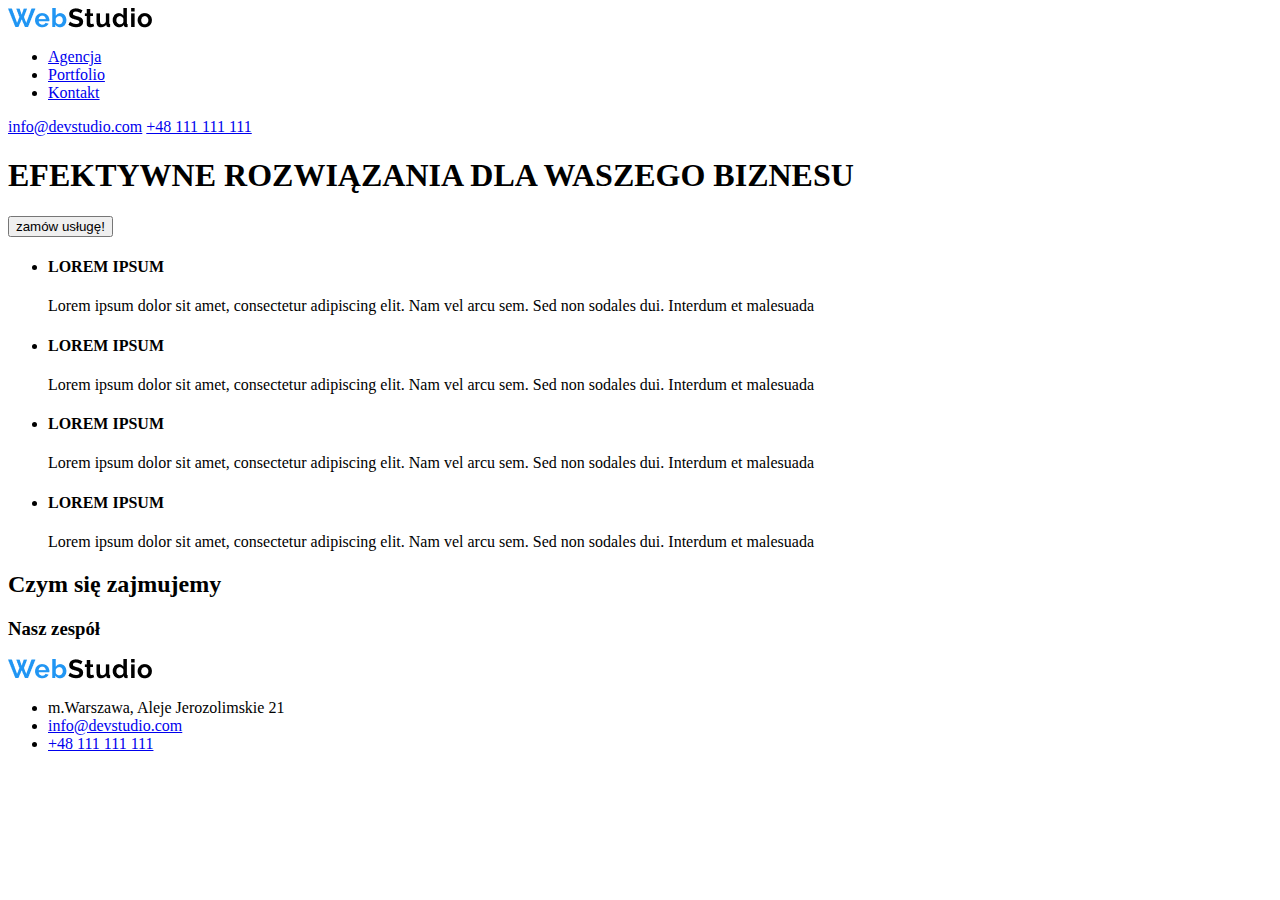
==== index.html @ 5e6ebc5a "prawie koniec" ====
<!DOCTYPE html>
<html lang="en">
<head>
    <meta charset="UTF-8">
    <meta http-equiv="X-UA-Compatible" content="IE=edge">
    <meta name="viewport" content="width=device-width, initial-scale=1.0">
    <title>WebStudio</title>
</head>
<body>
    <header>
        <a href="#"><img src="images/header/WebStudio.jpg" alt="logo WebStudio" width="144" height="20"></a>
        <nav>
            <ul>
                <li><a href="#">Agencja</a></li>
                <li><a href="#">Portfolio</a></li>
                <li><a href="#">Kontakt</a></li>
            </ul>
        </nav>
        <a href="mailto:info@devstudio.com">info@devstudio.com</a>
        <a href="tel:48111111111">+48 111 111 111</a>
    </header>
    <main>
        <!--HERO-->
        <section>
            <h1>EFEKTYWNE ROZWIĄZANIA DLA WASZEGO BIZNESU</h1>
            <button type="button">zamów usługę!</button>
        </section>
        <!--Lorem ipsum-->
            <section>
                <ul>
                    <li>
                      <h4>LOREM IPSUM</h4>
                      <p>
                        Lorem ipsum dolor sit amet, consectetur adipiscing elit. Nam vel arcu sem. Sed non
                        sodales dui. Interdum et malesuada
                      </p>
                    </li>
                    <li>
                      <h4>LOREM IPSUM</h4>
                      <p>
                        Lorem ipsum dolor sit amet, consectetur adipiscing elit. Nam vel arcu sem. Sed non
                        sodales dui. Interdum et malesuada
                      </p>
                    </li>
                    <li>
                      <h4>LOREM IPSUM</h4>
                      <p>
                        Lorem ipsum dolor sit amet, consectetur adipiscing elit. Nam vel arcu sem. Sed non
                        sodales dui. Interdum et malesuada
                      </p>
                    </li>
                    <li>
                      <h4>LOREM IPSUM</h4>
                      <p>
                        Lorem ipsum dolor sit amet, consectetur adipiscing elit. Nam vel arcu sem. Sed non
                        sodales dui. Interdum et malesuada
                      </p>
                    </li>
                  </ul>
            </section>
            <!--What we do-->
            <section>
                <h2>Czym się zajmujemy</h2>
                <!--<ul><li><img src="" alt=""></li>
                <li><img src="" alt=""></li>
                <li><img src="" alt=""></li>
                </ul>-->
            </section>
            <!--Our team-->
            <section>
                <h3>Nasz zespół</h3>
            </section>
    </main>
    <footer>
        <a href="#"><img src="images/header/WebStudio.jpg" alt="logo WebStudio" width="144" height="20"></a>
    <ul>
        <li>m.Warszawa, Aleje Jerozolimskie 21</li>
        <li><a href="mailto:info@devstudio.com">info@devstudio.com</a></li>
        <li><a href="tel:48111111111">+48 111 111 111</a></li>
    </ul>
    </footer>

</body>
</html>

<!--
    <button type="button">zamów usługę!<button>
 -->
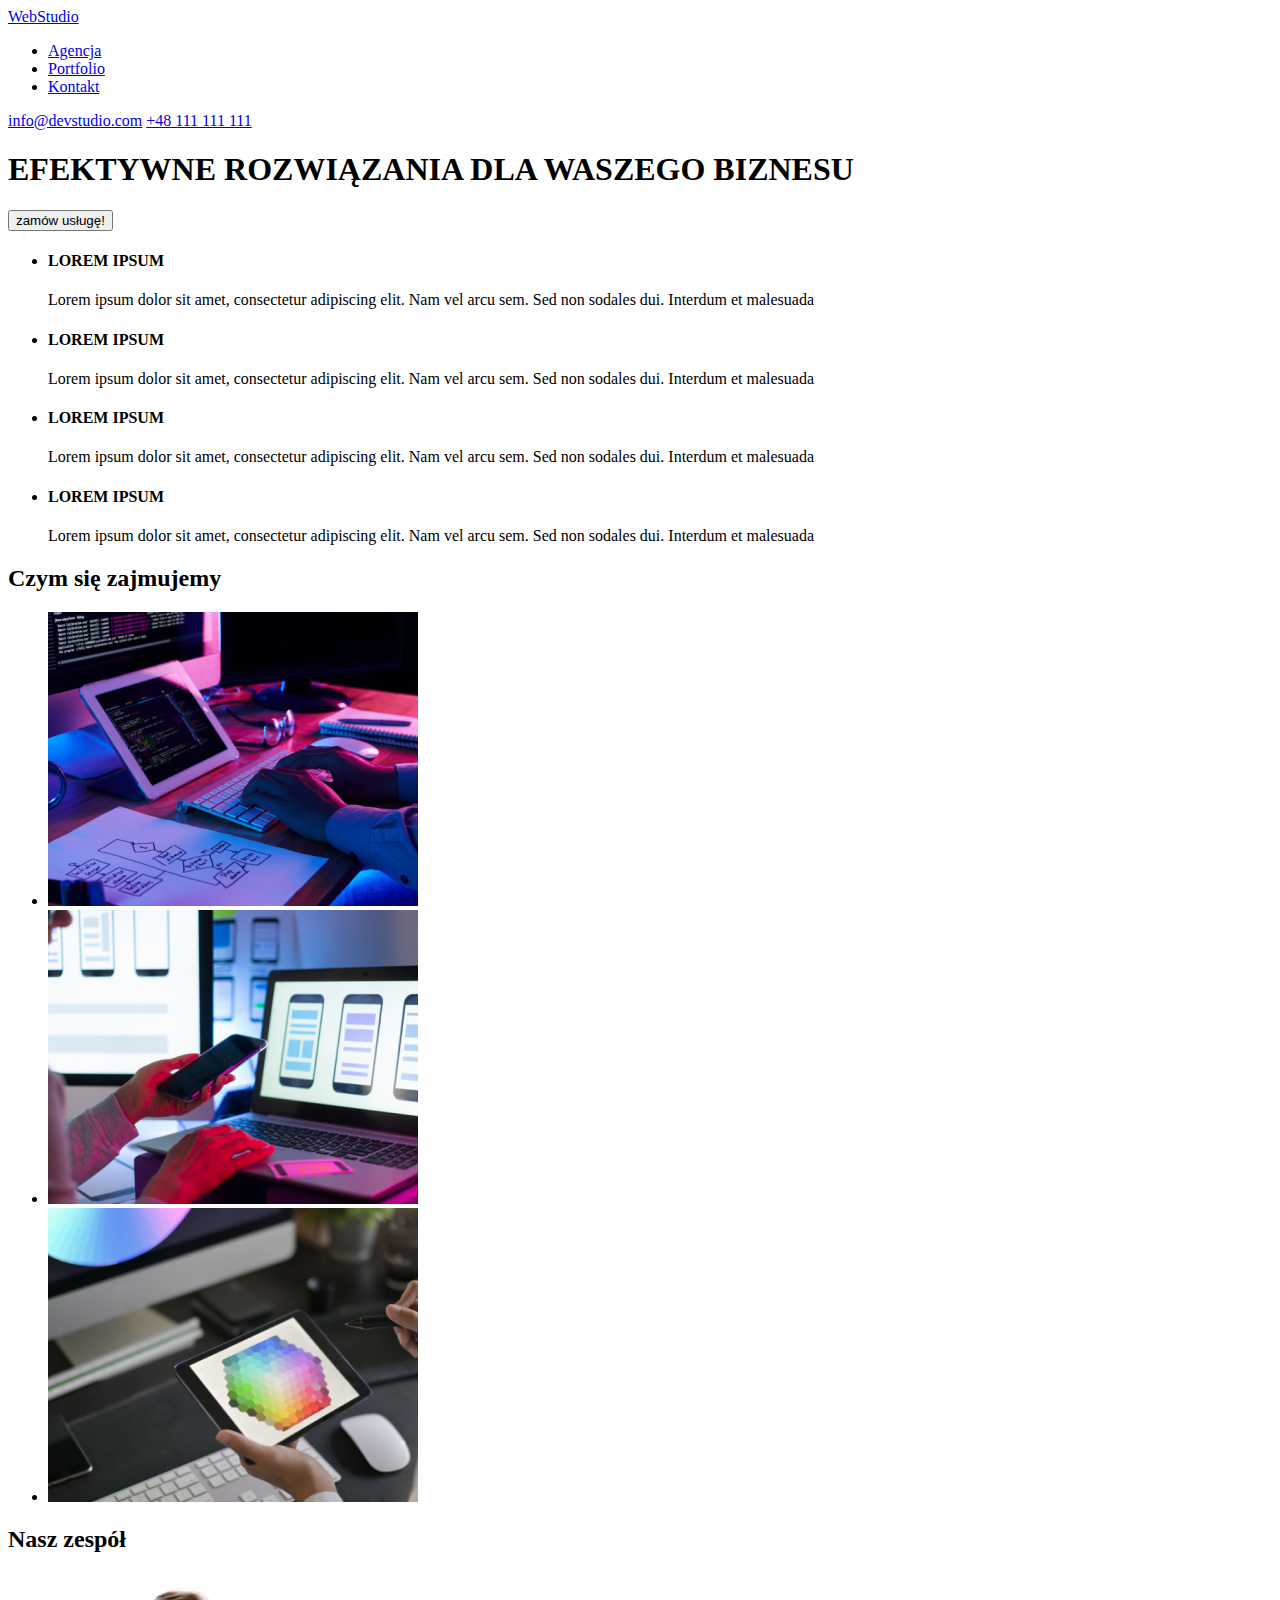
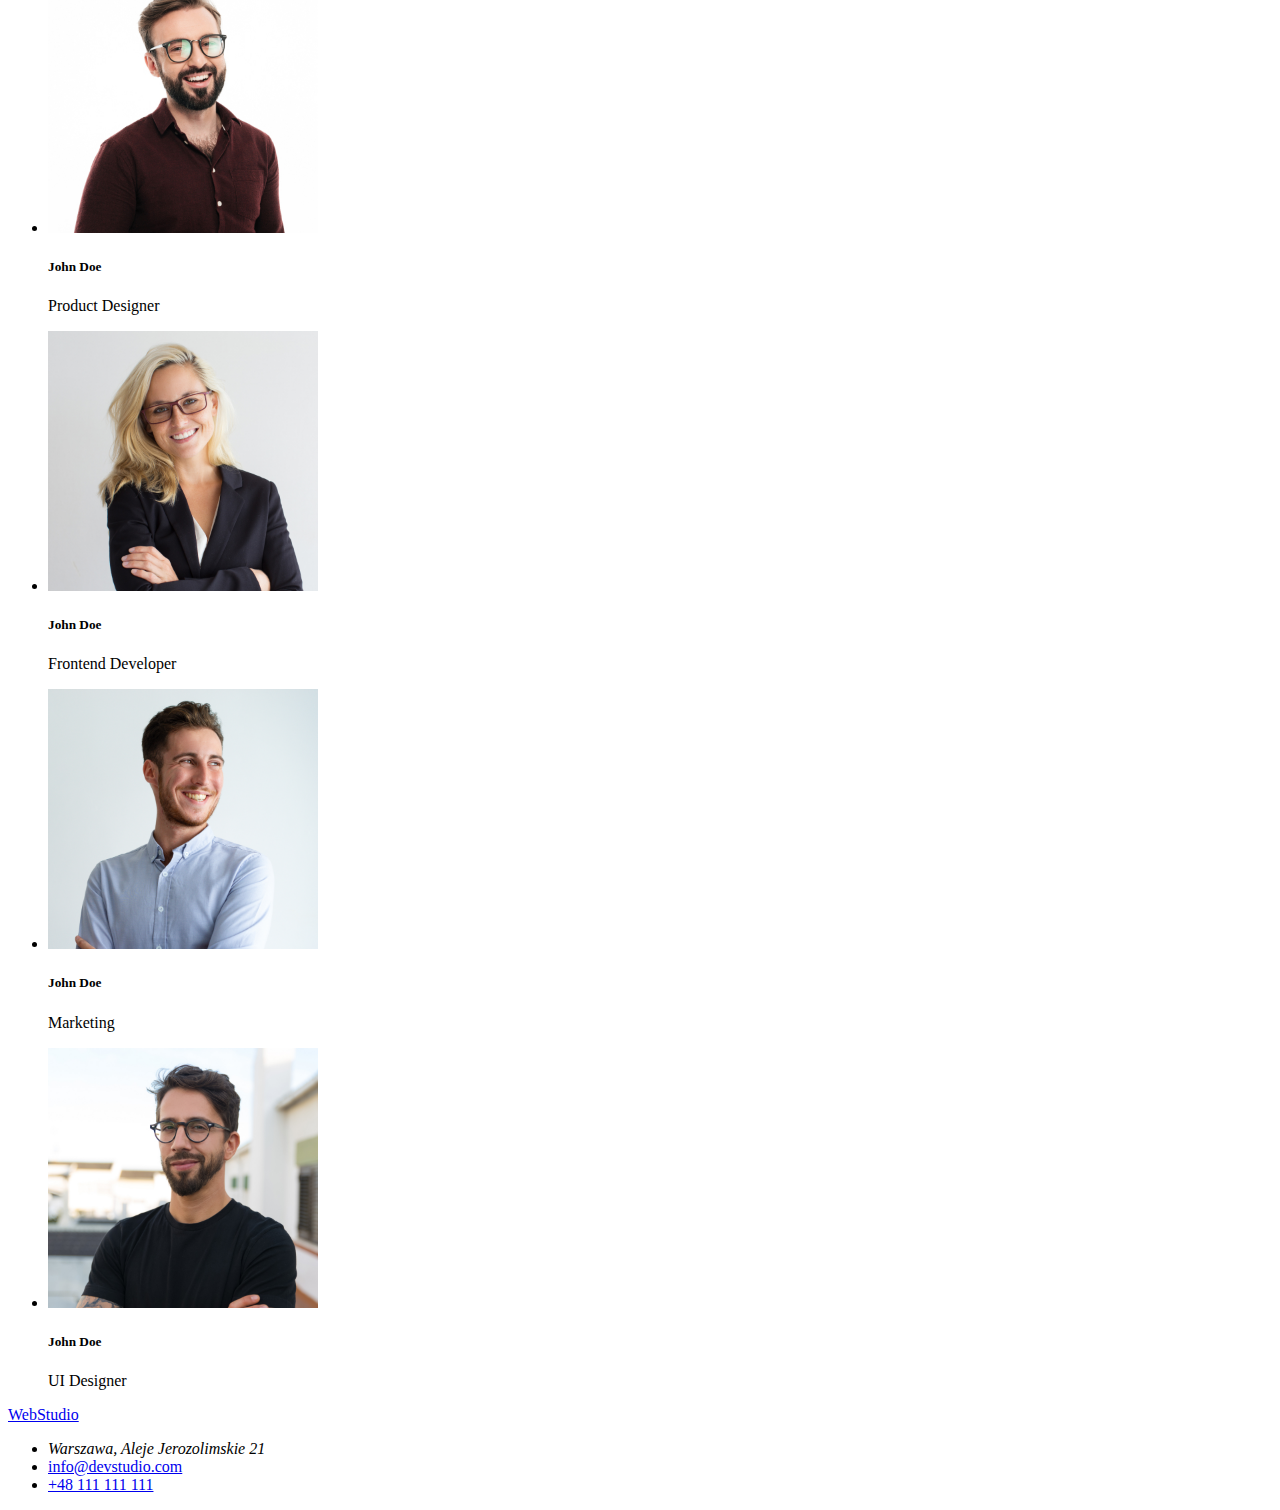
==== commit dd0a4e31: "Final" ====
--- a/index.html
+++ b/index.html
@@ -4,11 +4,11 @@
     <meta charset="UTF-8">
     <meta http-equiv="X-UA-Compatible" content="IE=edge">
     <meta name="viewport" content="width=device-width, initial-scale=1.0">
-    <title>WebStudio</title>
+    <title>Studio</title>
 </head>
 <body>
     <header>
-        <a href="#"><img src="images/header/WebStudio.jpg" alt="logo WebStudio" width="144" height="20"></a>
+        <a href="#">WebStudio</a>
         <nav>
             <ul>
                 <li><a href="#">Agencja</a></li>
@@ -61,28 +61,42 @@
             <!--What we do-->
             <section>
                 <h2>Czym się zajmujemy</h2>
-                <!--<ul><li><img src="" alt=""></li>
-                <li><img src="" alt=""></li>
-                <li><img src="" alt=""></li>
-                </ul>-->
+                <ul><li><img src="images/main_what_we_do/what_we_do_img1.jpg" alt="developing" width="370" height="294"></li>
+                <li><img src="images/main_what_we_do/what_we_do_img2.jpg" alt="testing" width="370" height="294"></li>
+                <li><img src="images/main_what_we_do/what_we_do-img3.jpg" alt="designing" width="370" height="294"></li>
+                </ul>
             </section>
             <!--Our team-->
             <section>
-                <h3>Nasz zespół</h3>
+                <h2>Nasz zespół</h2>
+                <ul>
+                    <li><img src="images/main_our_team/main_product_designer.jpg" alt="product designer" width="270" height="260">
+                        <h5>John Doe</h5>
+                        <p>Product Designer</p>
+                    </li>
+                    <li><img src="images/main_our_team/main_frontend_dev.jpg" alt="frontend developer" width="270" height="260">
+                        <h5>John Doe</h5>
+                        <p>Frontend Developer</p>
+                    </li>
+                    <li><img src="images/main_our_team/main_marketing.jpg" alt="marketing" width="270" height="260">
+                        <h5>John Doe</h5>
+                        <p>Marketing</p>
+                    </li>
+                    <li><img src="images/main_our_team/main_ui_designer.jpg" alt="ui designer" width="270" height="260">
+                        <h5>John Doe</h5>
+                        <p>UI Designer</p>
+                    </li>
+                </ul>
             </section>
     </main>
     <footer>
-        <a href="#"><img src="images/header/WebStudio.jpg" alt="logo WebStudio" width="144" height="20"></a>
+        <a href="#">WebStudio</a>
     <ul>
-        <li>m.Warszawa, Aleje Jerozolimskie 21</li>
+        <li><address>Warszawa, Aleje Jerozolimskie 21</address></li>
         <li><a href="mailto:info@devstudio.com">info@devstudio.com</a></li>
         <li><a href="tel:48111111111">+48 111 111 111</a></li>
     </ul>
     </footer>
 
 </body>
-</html>
-
-<!--
-    <button type="button">zamów usługę!<button>
- -->+</html>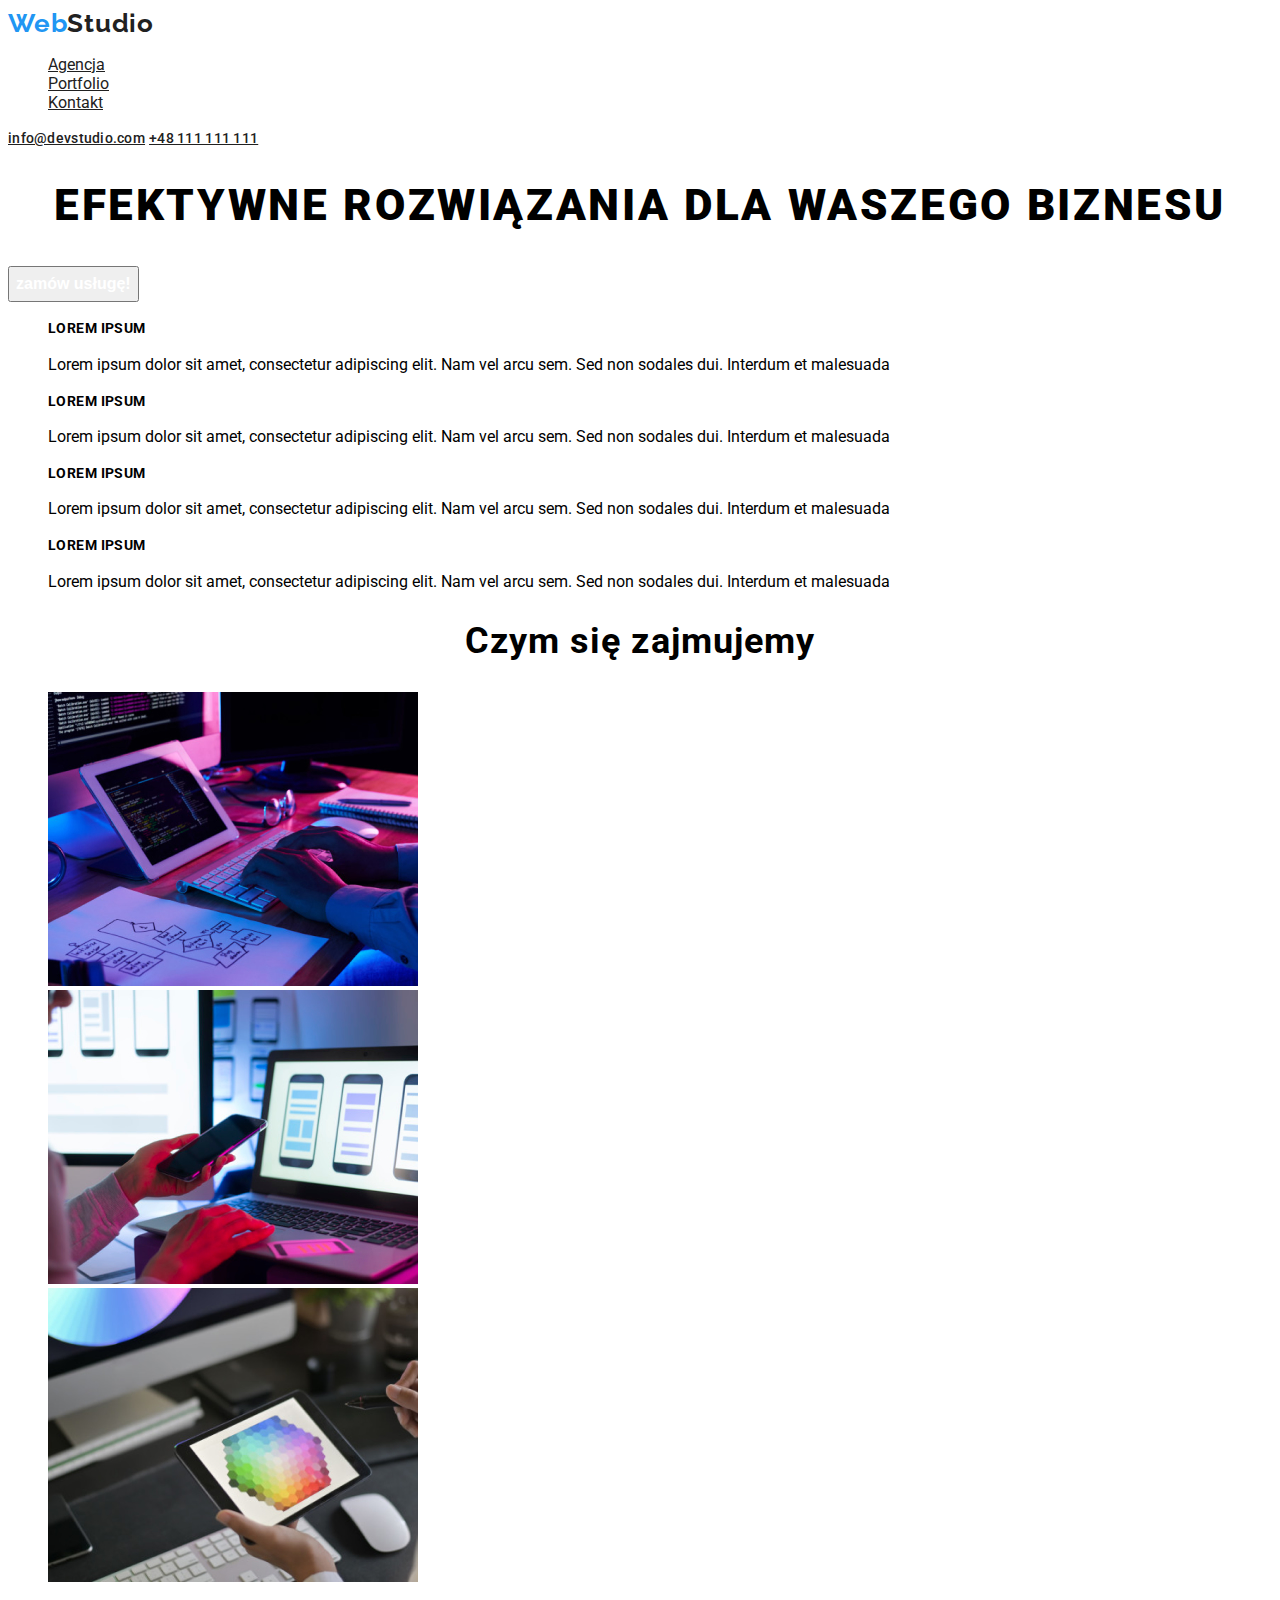
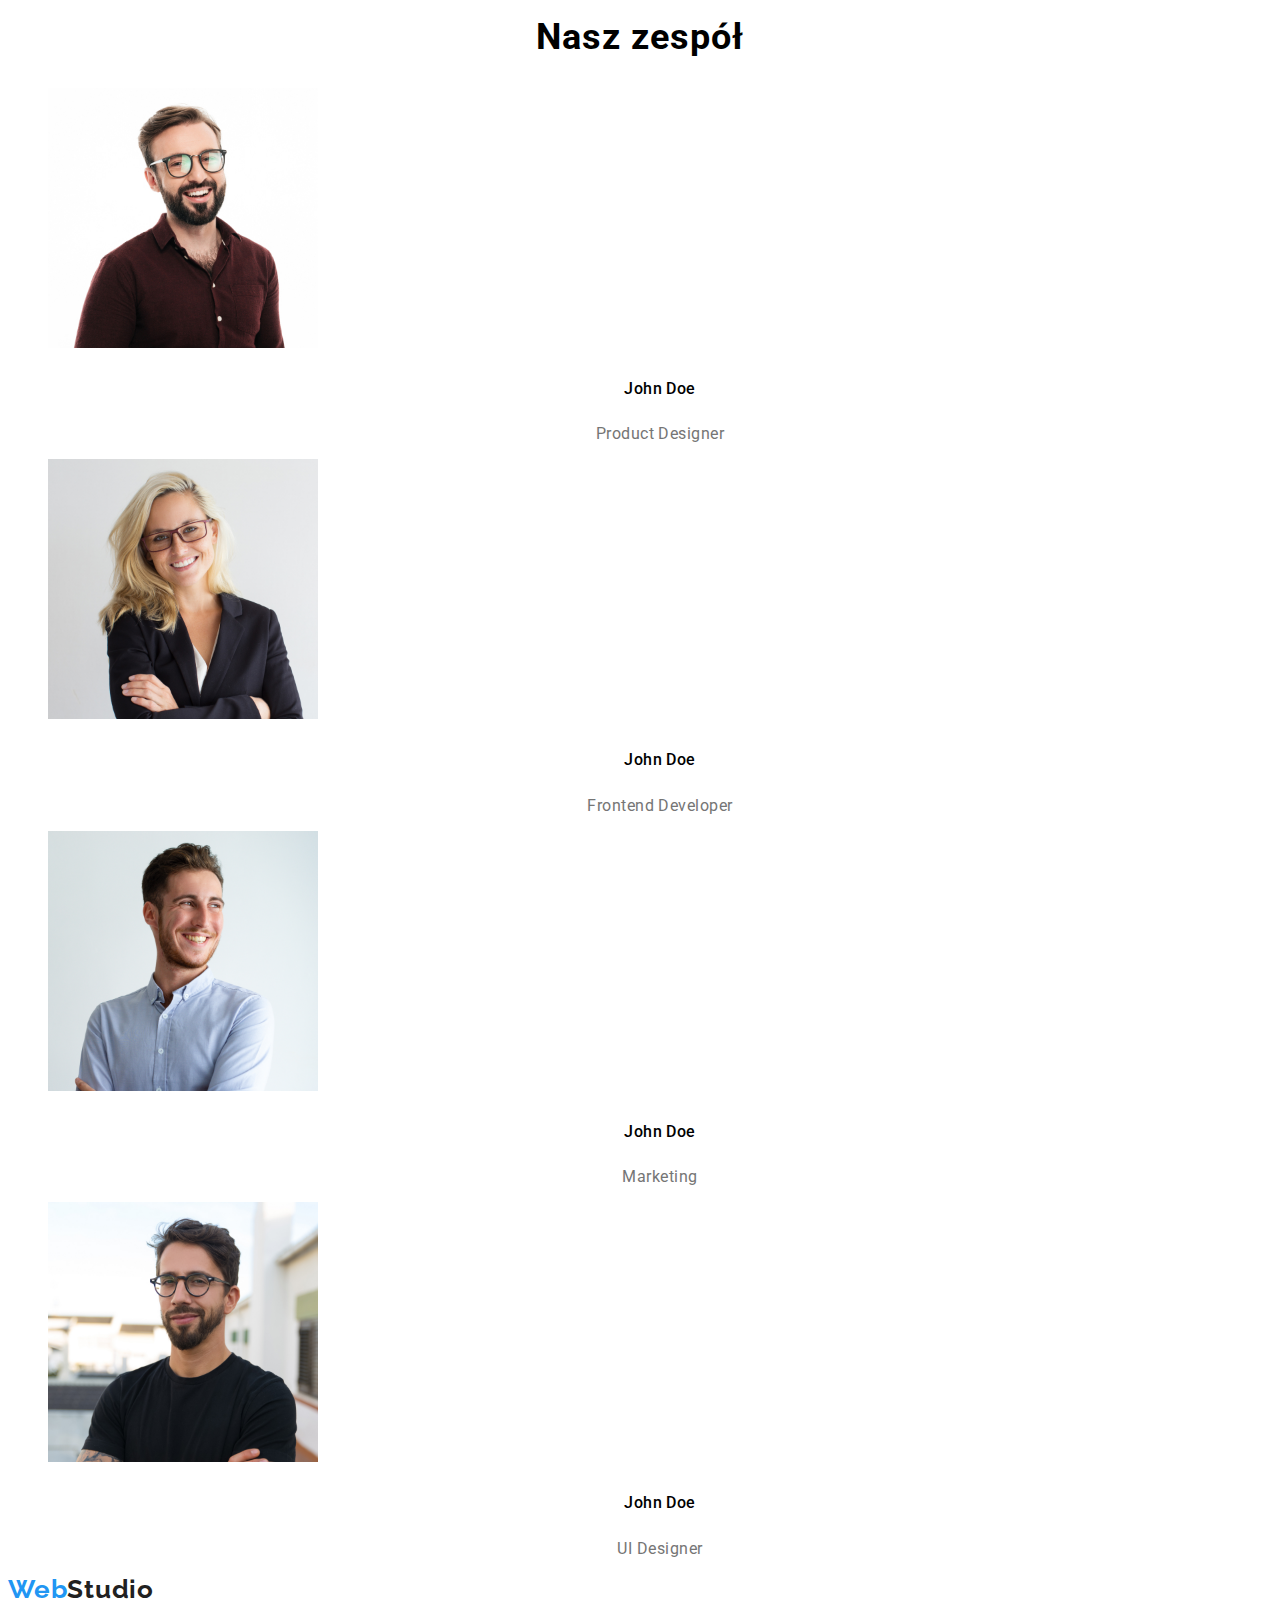
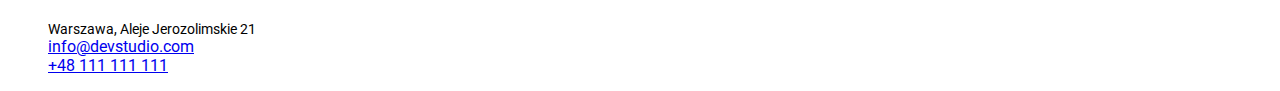
==== commit cc91bd0b: "zadanie 2" ====
--- a/index.html
+++ b/index.html
@@ -4,54 +4,61 @@
     <meta charset="UTF-8">
     <meta http-equiv="X-UA-Compatible" content="IE=edge">
     <meta name="viewport" content="width=device-width, initial-scale=1.0">
+    <link rel="stylesheet" href="/css/style.css">
+    <link rel="preconnect" href="https://fonts.googleapis.com">
+    <link rel="preconnect" href="https://fonts.gstatic.com" crossorigin>
+    <link href="https://fonts.googleapis.com/css2?family=Raleway:wght@700&family=Roboto:wght@400;500;700;900&display=swap" rel="stylesheet"> 
     <title>Studio</title>
 </head>
 <body>
-    <header>
-        <a href="#">WebStudio</a>
-        <nav>
-            <ul>
-                <li><a href="#">Agencja</a></li>
-                <li><a href="#">Portfolio</a></li>
-                <li><a href="#">Kontakt</a></li>
-            </ul>
+    <header class="header">
+        <nav class="navigation">
+            <a class="navigation-logo" href="#">Web<span>Studio</span></a>
+            <ul class="navigation-list">
+                <li class="navigation-list-item">
+                    <a class="navigation-list-link" href="/index.html">Agencja</a></li>
+                <li class="navigation-list-item">
+                    <a class="navigation-list-link" href="/portfolio.html">Portfolio</a></li>
+                <li class="navigation-list-item">
+                    <a class="navigation-list-link" href="#">Kontakt</a></li>
+            </ul>   
         </nav>
-        <a href="mailto:info@devstudio.com">info@devstudio.com</a>
-        <a href="tel:48111111111">+48 111 111 111</a>
+        <a class="contact-top" href="mailto:info@devstudio.com">info@devstudio.com</a>
+        <a class="contact-top" href="tel:48111111111">+48 111 111 111</a>
     </header>
     <main>
         <!--HERO-->
         <section>
             <h1>EFEKTYWNE ROZWIĄZANIA DLA WASZEGO BIZNESU</h1>
-            <button type="button">zamów usługę!</button>
+            <button class="modal-button" type="button">zamów usługę!</button>
         </section>
         <!--Lorem ipsum-->
             <section>
                 <ul>
                     <li>
                       <h4>LOREM IPSUM</h4>
-                      <p>
+                      <p class="decription-lorem">
                         Lorem ipsum dolor sit amet, consectetur adipiscing elit. Nam vel arcu sem. Sed non
                         sodales dui. Interdum et malesuada
                       </p>
                     </li>
                     <li>
                       <h4>LOREM IPSUM</h4>
-                      <p>
+                      <p class="decription-lorem">
                         Lorem ipsum dolor sit amet, consectetur adipiscing elit. Nam vel arcu sem. Sed non
                         sodales dui. Interdum et malesuada
                       </p>
                     </li>
                     <li>
                       <h4>LOREM IPSUM</h4>
-                      <p>
+                      <p class="decription-lorem">
                         Lorem ipsum dolor sit amet, consectetur adipiscing elit. Nam vel arcu sem. Sed non
                         sodales dui. Interdum et malesuada
                       </p>
                     </li>
                     <li>
                       <h4>LOREM IPSUM</h4>
-                      <p>
+                      <p class="decription-lorem">
                         Lorem ipsum dolor sit amet, consectetur adipiscing elit. Nam vel arcu sem. Sed non
                         sodales dui. Interdum et malesuada
                       </p>
@@ -71,28 +78,28 @@
                 <h2>Nasz zespół</h2>
                 <ul>
                     <li><img src="images/main_our_team/main_product_designer.jpg" alt="product designer" width="270" height="260">
-                        <h5>John Doe</h5>
-                        <p>Product Designer</p>
+                        <h5 class="employee-name">John Doe</h5>
+                        <p class="description-job">Product Designer</p>
                     </li>
                     <li><img src="images/main_our_team/main_frontend_dev.jpg" alt="frontend developer" width="270" height="260">
-                        <h5>John Doe</h5>
-                        <p>Frontend Developer</p>
+                        <h5 class="employee-name">John Doe</h5>
+                        <p class="description-job">Frontend Developer</p>
                     </li>
                     <li><img src="images/main_our_team/main_marketing.jpg" alt="marketing" width="270" height="260">
-                        <h5>John Doe</h5>
-                        <p>Marketing</p>
+                        <h5 class="employee-name">John Doe</h5>
+                        <p class="description-job">Marketing</p>
                     </li>
                     <li><img src="images/main_our_team/main_ui_designer.jpg" alt="ui designer" width="270" height="260">
-                        <h5>John Doe</h5>
-                        <p>UI Designer</p>
+                        <h5 class="employee-name">John Doe</h5>
+                        <p class="description-job"p>UI Designer</p>
                     </li>
                 </ul>
             </section>
     </main>
     <footer>
-        <a href="#">WebStudio</a>
+        <a class="navigation-logo" href="#">Web<span>Studio</span></a>
     <ul>
-        <li><address>Warszawa, Aleje Jerozolimskie 21</address></li>
+        <li><address class="address">Warszawa, Aleje Jerozolimskie 21</address></li>
         <li><a href="mailto:info@devstudio.com">info@devstudio.com</a></li>
         <li><a href="tel:48111111111">+48 111 111 111</a></li>
     </ul>
--- a/css/style.css
+++ b/css/style.css
@@ -0,0 +1,137 @@
+:root {
+  --main-font: "Roboto", sans-serif;
+  --secondary-font: "Raleway", sans-serif;
+  --main-color: #212121;
+}
+
+body {
+  font-family: var(--main-font);
+}
+/* =======COMPONENTS======= */
+
+.modal-button {
+  font-style: normal;
+  font-weight: 700;
+  font-size: 16px;
+  line-height: 1.87;
+  color: #ffffff;
+  cursor: pointer;
+}
+.modal-button:hover {
+  color: #2196f3;
+}
+.contact {
+  font-weight: 500;
+  font-size: 14px;
+  line-height: 1.142;
+  letter-spacing: 0.02em;
+  color: #2196f3;
+}
+
+.description-lorem {
+  font-style: normal;
+  font-weight: normal;
+  font-size: 14px;
+  line-height: 171%;
+  letter-spacing: 0.03em;
+  color: #757575;
+}
+/* =======END COMPONENTS=== */
+/* HEADER */
+.navigation-logo {
+  font-family: Raleway;
+  font-weight: bold;
+  font-size: 26px;
+  line-height: 31px;
+  letter-spacing: 0.03em;
+  color: #2196f3;
+  text-decoration: none;
+}
+span {
+  color: var(--main-color);
+}
+.navigation-list-link {
+  color: var(--main-color);
+}
+.contact-top {
+  font-weight: 500;
+  line-height: 16px;
+  letter-spacing: 0.02em;
+  color: var(--main-color);
+}
+.navigation-list-link:hover,
+.navigation-list-link:focus,
+.contact:hover,
+.contact:focus,
+.contact-top:hover,
+.contact-top:focus {
+  color: #2196f3;
+}
+
+/* END HEADER */
+
+h1 {
+  font-family: var(--main-color);
+  font-weight: 900;
+  font-size: 44px;
+  line-height: 1.36;
+  text-align: center;
+  letter-spacing: 0.06em;
+  text-transform: uppercase;
+  /*color: #ffffff*/
+}
+
+h2 {
+  font-weight: bold;
+  font-size: 36px;
+  line-height: 42px;
+  text-align: center;
+  letter-spacing: 0.03em;
+}
+
+h3 {
+  font-weight: bold;
+  font-size: 18px;
+  line-height: 200%;
+  letter-spacing: 0.06em;
+}
+
+h4 {
+  font-family: Roboto;
+  font-weight: bold;
+  font-size: 14px;
+  line-height: 16px;
+  letter-spacing: 0.03em;
+  text-transform: uppercase;
+}
+
+.employee-name {
+  font-weight: 500;
+  font-size: 16px;
+  line-height: 19px;
+  text-align: center;
+  letter-spacing: 0.03em;
+}
+.description-job {
+  font-size: 16px;
+  line-height: 19px;
+  text-align: center;
+  letter-spacing: 0.03em;
+  color: #757575;
+}
+.description-portfolio {
+  font-size: 16px;
+  line-height: 187%;
+  letter-spacing: 0.03em;
+  color: #757575;
+}
+ul {
+  list-style-type: none;
+}
+
+.contact,
+.address,
+.contact-top {
+  font-style: normal;
+  font-size: 14px;
+}
